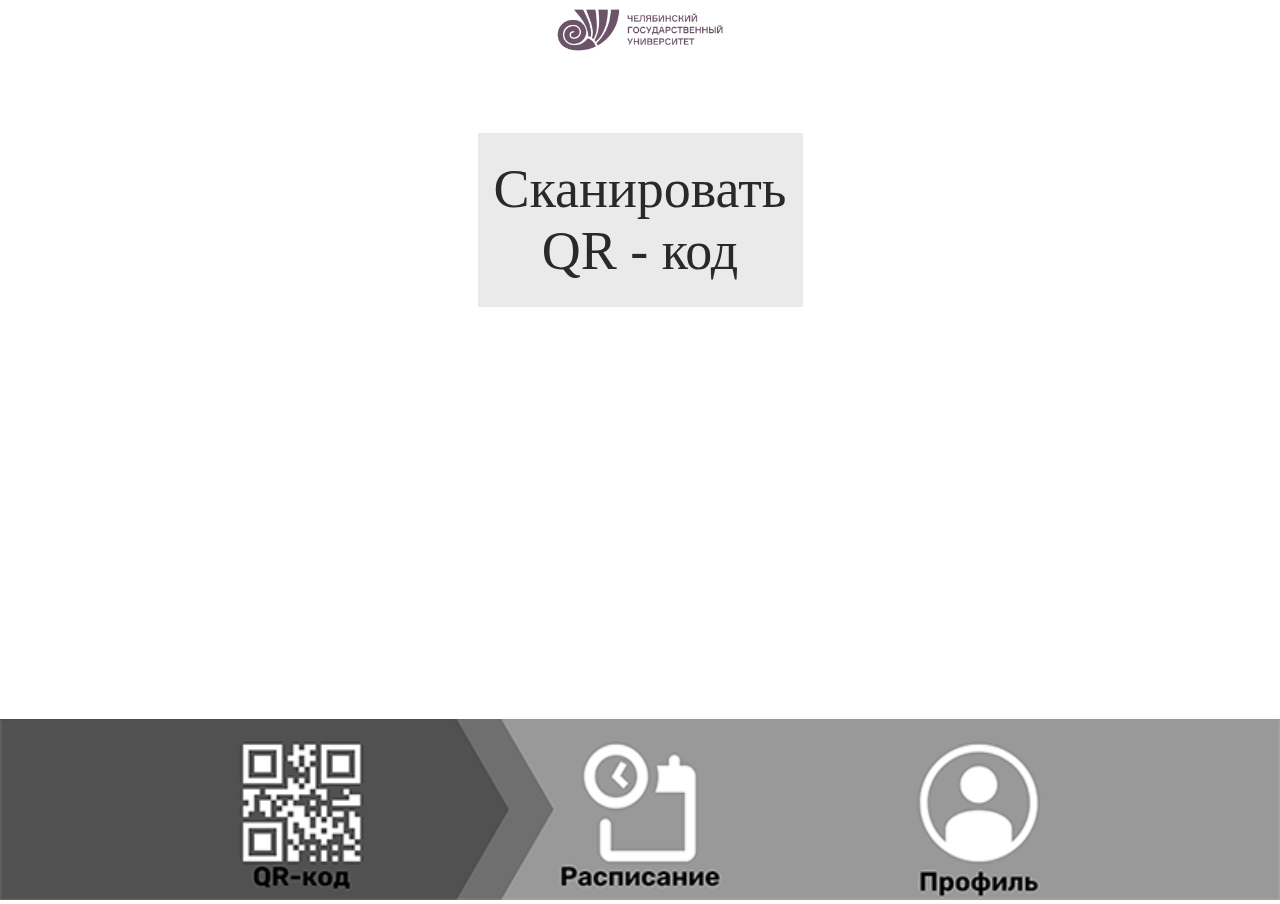
==== index.html @ 7eef28b4 "first commit" ====
<!DOCTYPE html>
<html lang="en">
<head>
    <meta charset="UTF-8">
    <meta http-equiv="X-UA-Compatible" content="IE=edge">
    <meta name="viewport" content="width=device-width, initial-scale=1.0">
    <title>Document</title>
    <link rel="stylesheet" type="text/css" href="style.css">
    <link rel="stylesheet" href="index.js">
</head>
<body>
    <div class="header_app">
        <img class="header_img" src="/img/1.jpg" alt="шапка">
    </div>

    <div class="body_app">
        <div class="button" id="button"><p class="butt">Сканировать <br>QR - код</p></div>
    </div>

    <div class="footer_app">
        <img src="/img/qr-kod.png" alt="" class="footer_img">
        <a href="index.html" class="qr"></a>
        <a href="page2.html" class="table"></a>
        <a href="page3.html" class="prof"></a>
    </div>
</body>
</html>
---- style.css ----
*{
    margin: 0px;
    padding: 0px;
}
body{
    padding: 0px;
    margin: 0 auto;
    color: #eaeaea;
    width: 100%;
    height: 100%;
}
.header_app{
    height: 133px;
    margin: 0 auto;
    text-align: center;
}

.header_img{
    width: auto;
    height: 60px;
}

.body_app{
    height: 100%;
}


.footer_app{
    margin: 0 auto;
    text-align: center;
}

.butt{
    padding-top: 25px;
    padding-bottom: 25px;
    color: #292929;
    text-align: center;
    font-size: 54px;
    margin: 0 auto;
}

.button{
    width: 325px;
    height: auto;
    background-color: #eaeaea;
    margin: 0 auto;
    border: black;
}

.button:active{
    box-shadow: 0 0 5px -1px rgba(0,0,0,0.6);
}

.footer_app{
    position: absolute;
    bottom: -4px;
    width: 100%;
    height: auto;
}


img{
    width: 100%;
}

.qr{
    height: 64px;
    width: 138px;
    position: absolute;
    bottom: 0px;
    left: 0px;
}

.table{
    height: 64px;
    width: 138px;
    position: absolute;
    bottom: 0px;
    left: 138px;
    }

.prof{
    height: 64px;
    width: 138px;
    position: absolute;
    bottom: 0px;
    right: 0px;
    }

h1{
    color: black;
    margin-left: 10px;
}

h2{
    border-left: 2px solid black;
    font-size: 20px;
    color: black;
    padding-bottom: 5px;
}

h3{
    color: black;
    margin-left: 15px;
    padding-bottom: 15px;
    font-size: 32px;
}


.schedule_item{
    display: inline-block;
    vertical-align: top;
    margin-left: 10px;
    margin-top: 20px;
}

.menu_item:active{
    box-shadow: 0 0 5px -1px rgba(0,0,0,0.6);
}

@media only screen and (max-width:411px){
    .qr{
        max-width: 137px;
    }

    .table{
        max-width: 137px;
        left: 137px;
    }

    .prof{
        max-width: 137px;
    }

    .header_img{
        width: auto;
        height: 59.5px;
    }
}

@media only screen and (max-width:375px){
    body .qr{
        max-width: 125px;
    }

    body .table{
        max-width: 125px;
        left: 125px;
    }

    body .prof{
        max-width: 125px;
    }

    .button{
        width: 293px;
    }

    .butt{
        font-size: 50px;
    }

    .header_img{
        width: auto;
        height: 54.3px;
    }

    h3{
        font-size: 28px;
    }
}

@media only screen and (max-width:360px){
    body .qr{
        max-width: 120px;
    }

    body .table{
        max-width: 120px;
        left: 120px;
    }

    body .prof{
        max-width: 120px;
    }
    .button{
        width: 282px;
    }

    .butt{
        font-size: 45px;
    }

    .header_img{
        width: auto;
        height: 52.17px;
    }
    
    h3{
        font-size: 26px;
    }

    h1{
        font-size: 28px;
    }

    h2{
        font-size: 18px;
    }
}

@media only screen and (max-width:320px){
    body .qr{
        max-width: 106.66px;
    }

    body .table{
        max-width: 106.66px;
        left: 106.66px;
    }

    body .prof{
        max-width: 106.66px;
    }
    .button{
        width: 251px;
    }

    .butt{
        font-size: 40px;
    }

    .header_img{
        width: auto;
        height: 46.37px;
    }

    h3{
        font-size: 24px;
        padding-bottom: 10px;
    }

    h1{
        font-size: 24px;
    }

    h2{
        font-size: 16px;
        padding-bottom: 3px;
    }
}
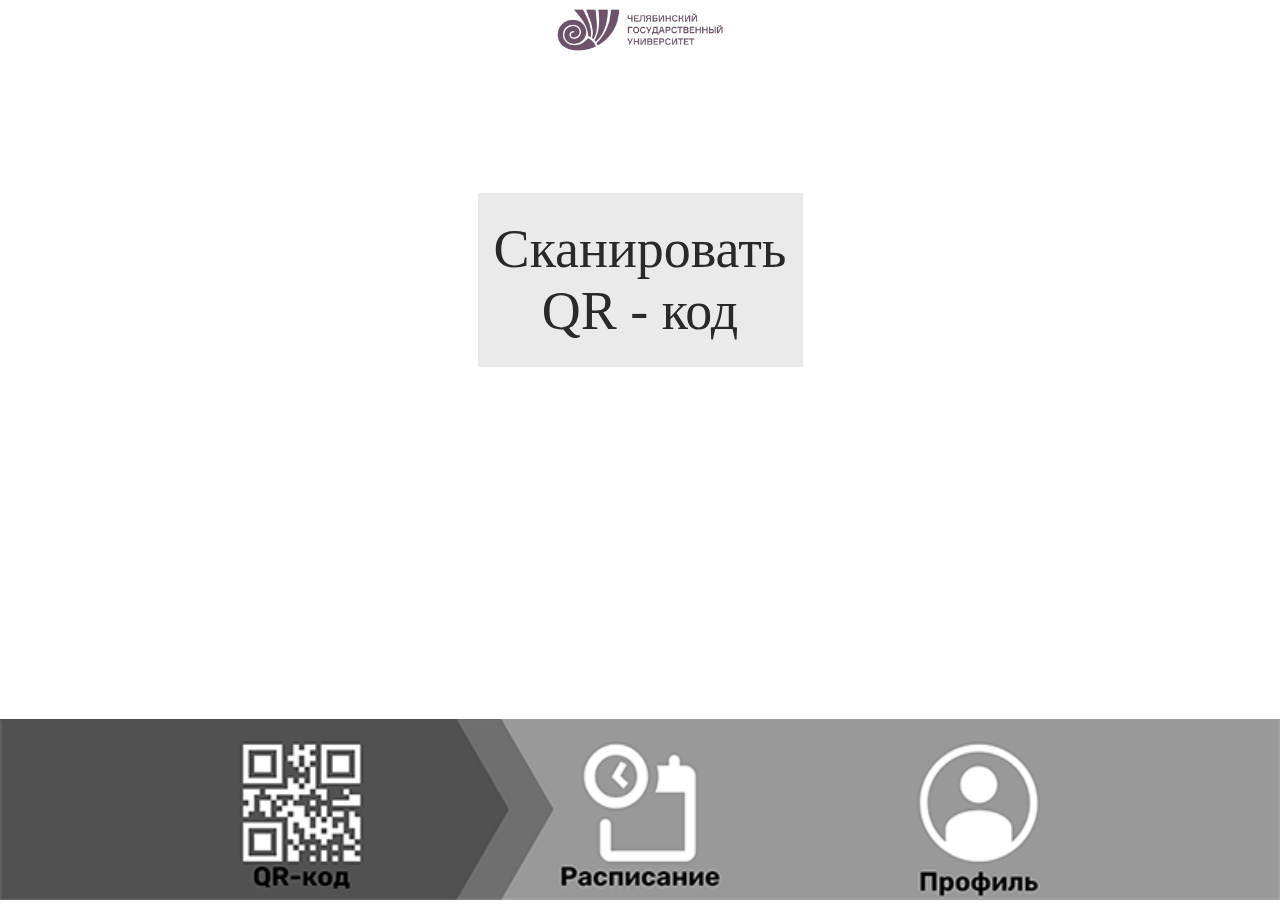
==== commit 2ad31041: "Alteration" ====
--- a/index.html
+++ b/index.html
@@ -9,7 +9,7 @@
     <link rel="stylesheet" href="index.js">
 </head>
 <body>
-    <div class="header_app">
+    <div class="header_app header_1">
         <img class="header_img" src="/img/1.jpg" alt="шапка">
     </div>
 
--- a/style.css
+++ b/style.css
@@ -118,6 +118,68 @@
     box-shadow: 0 0 5px -1px rgba(0,0,0,0.6);
 }
 
+label{
+    color: black;
+    width: auto;
+}
+
+.header_1{
+    padding-bottom: 60px;
+}
+
+.form_auth_block{
+    width: 80%;
+    margin: 0 auto;
+    background-size: cover;
+    border-radius: 4px;
+    border: 1px solid #292929;
+    margin-top: 10%;
+}
+.form_auth_block_content{
+    padding: 5px 0px 5px 0px;
+}
+.form_auth_block_head_text{
+    display: block;
+    text-align: center;
+    padding: 10px;
+    font-size: 20px;
+    font-weight: 600;
+    background: #ffffff;
+}
+.form_auth_block label{
+    display: block;
+    text-align: center;
+    padding: 10px;
+    background: #ffffff;
+    font-weight: 600;
+    margin-bottom: 10px;
+    margin-top: 10px;
+}
+.form_auth_block input{
+  display: block;
+  margin: 0 auto;
+  width: 80%;
+  height: 45px;
+  border-radius: 10px;  
+  border:none;
+  outline: none;
+}
+input:focus {
+  color: #000000;
+  border-radius: 10px;
+  border: 2px solid #292929;
+}
+.form_auth_button{
+    display: block;
+    width: 80%;
+    margin: 0 auto;
+    margin-top: 10px;
+    border-radius: 10px;
+    height: 35px;
+    border: none;
+    cursor: pointer;
+}
+
 @media only screen and (max-width:411px){
     .qr{
         max-width: 137px;
@@ -136,6 +198,14 @@
         width: auto;
         height: 59.5px;
     }
+
+    .form_auth_block{
+        margin-top: 15%;
+    }
+
+    .header_1{
+        padding-bottom: 90px;
+    }
 }
 
 @media only screen and (max-width:375px){
@@ -168,6 +238,13 @@
     h3{
         font-size: 28px;
     }
+    .form_auth_block{
+        margin-top: 20%;
+    }
+
+    .header_1{
+        padding-bottom: 100px;
+    }
 }
 
 @media only screen and (max-width:360px){
@@ -207,6 +284,10 @@
     h2{
         font-size: 18px;
     }
+
+    .form_auth_block{
+        margin-top: 15%;
+    }
 }
 
 @media only screen and (max-width:320px){
@@ -248,4 +329,12 @@
         font-size: 16px;
         padding-bottom: 3px;
     }
+
+    .form_auth_block{
+        margin-top: 5%;
+    }
+
+    .header_1{
+        padding-bottom: 57px;
+    }
 }